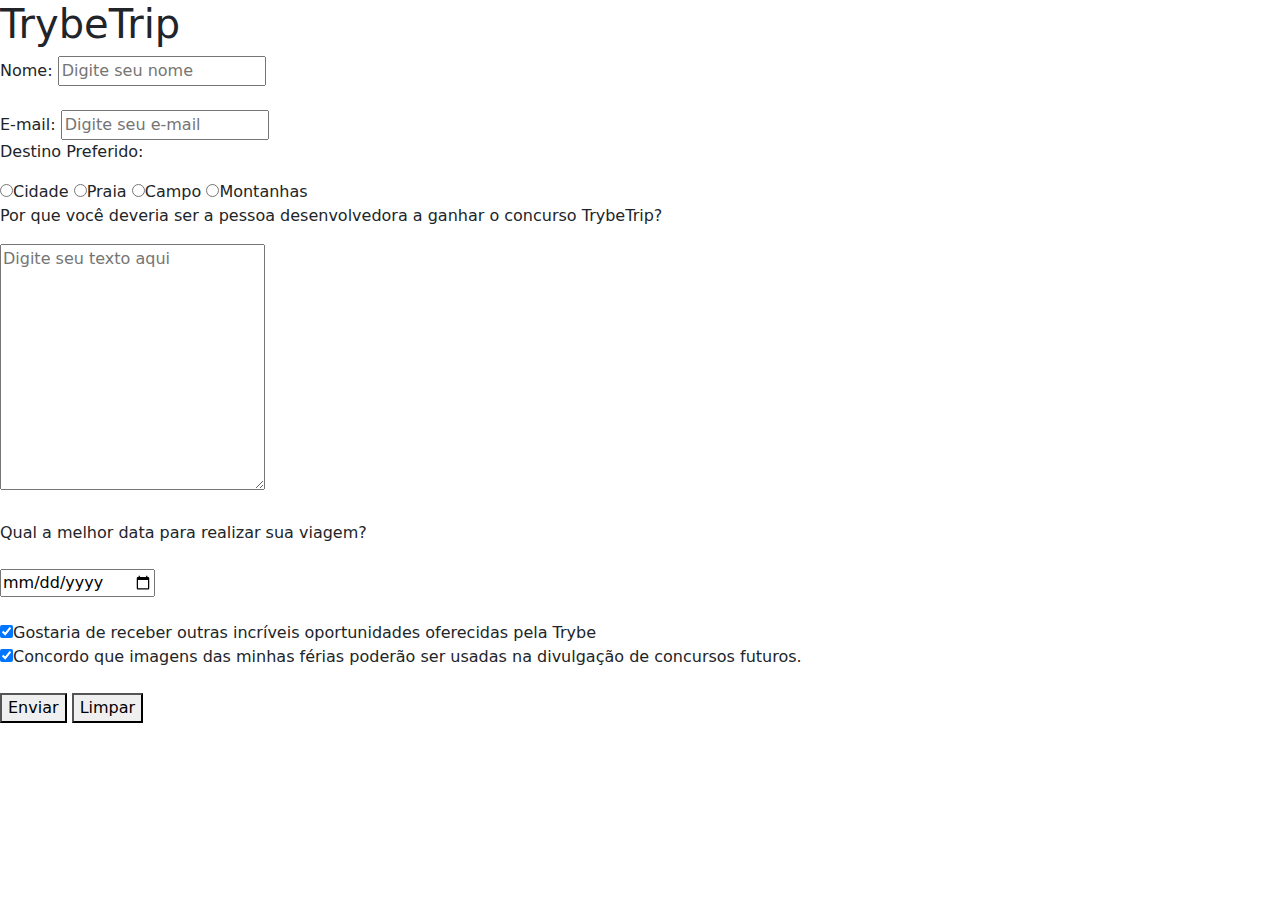
==== fundamentos/bloco-06-HTML-e-CSS-forms-flexbox-e-responsivos/dia-2-bibblioteca-javascript-e-frameworks/index.html @ adcd0631 "adiciona html e link css" ====
<!DOCTYPE html>
<html lang="en">
<head>
    <meta charset="UTF-8">
    <meta http-equiv="X-UA-Compatible" content="IE=edge">
    <meta name="viewport" content="width=device-width, initial-scale=1.0">
    <link rel="stylesheet" href="bootstrap-5.1.3-dist/css/bootstrap.min.css">
    <link rel="stylesheet" href="style.css">
    <title>Document</title>
</head>
<header>
    <h1>TrybeTrip</h1>
</header>
<body>
    <form action="" method="get" enctype="multipart/form-data">
        <label for="nome" >Nome:</label>
        <input type="text" id="nome" placeholder="Digite seu nome" minlength="10" maxlength="40"><br><br>
        <label for="email" >E-mail:</label>
        <input type="email" id="email" placeholder="Digite seu e-mail" minlength="10" maxlength="40"><br>
        <p>Destino Preferido:</p>
        <label for="opcão1">
            <input type="radio" id="opcão1" name="destino" value="cidade">Cidade
        </label>
        <label for="opcão2">
            <input type="radio" id="opcão2" name="destino" value="praia">Praia
        </label>
        <label for="opcão3">
            <input type="radio" id="opcão3" name="destino" value="campo">Campo
        </label>
        <label for="opcão4">
            <input type="radio" id="opcão4" name="destino" value="montanhas">Montanhas
        </label>
        
        <p>Por que você deveria ser a pessoa desenvolvedora a ganhar o concurso TrybeTrip?</p>
        <textarea name="porque" id="textarea-1" cols="30" rows="10" maxlength="500" placeholder="Digite seu texto aqui"></textarea>
        <br><br>
        <label for="data-viagem">Qual a melhor data para realizar sua viagem?<br><br>
            <input type="date" id="data-viagem">
        </label>
        <br><br>
        <label for="concordo1">
            <input type="checkbox" id="concordo1" checked>Gostaria de receber outras incríveis oportunidades oferecidas pela Trybe
        </label><br>
        <label for="concordo2">
            <input type="checkbox" id="concordo2" checked>Concordo que imagens das minhas férias poderão ser usadas na divulgação de concursos futuros.
        </label>
        <br><br>
        <button type="submit" id="enviar">Enviar</button>
        <button type="reset">Limpar</button>

    </form>
<script src="script.js"></script>    
</body>
</html>
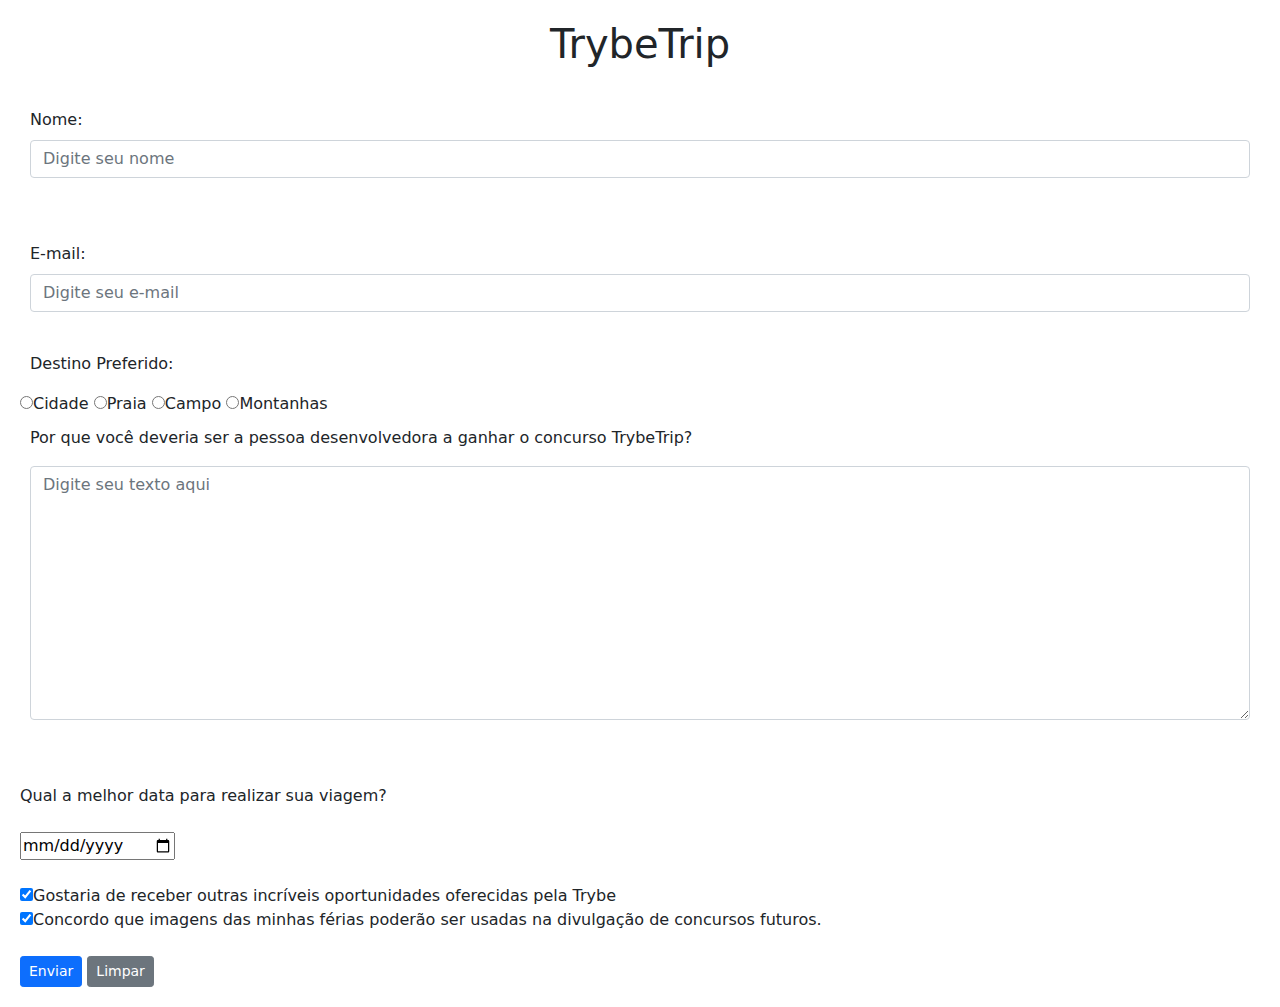
==== commit 3bf73182: "adiciona estio do bootstrap" ====
--- a/fundamentos/bloco-06-HTML-e-CSS-forms-flexbox-e-responsivos/dia-2-bibblioteca-javascript-e-frameworks/index.html
+++ b/fundamentos/bloco-06-HTML-e-CSS-forms-flexbox-e-responsivos/dia-2-bibblioteca-javascript-e-frameworks/index.html
@@ -8,16 +8,21 @@
     <link rel="stylesheet" href="style.css">
     <title>Document</title>
 </head>
-<header>
+<header class="text-center">
     <h1>TrybeTrip</h1>
 </header>
 <body>
     <form action="" method="get" enctype="multipart/form-data">
-        <label for="nome" >Nome:</label>
-        <input type="text" id="nome" placeholder="Digite seu nome" minlength="10" maxlength="40"><br><br>
-        <label for="email" >E-mail:</label>
-        <input type="email" id="email" placeholder="Digite seu e-mail" minlength="10" maxlength="40"><br>
-        <p>Destino Preferido:</p>
+        <div class="mb-3">
+        <label for="nome" class="form-label">Nome:</label>
+        <input type="text" class="form-control small=margin" id="nome" placeholder="Digite seu nome" minlength="10" maxlength="40"><br><br>
+        </div>
+        <div class="mb-3">
+        <label for="email" class="form-label">E-mail:</label>
+        <input type="email" class="form-control" id="email" placeholder="Digite seu e-mail" minlength="10" maxlength="40"><br>
+        </div>
+        <div>
+        <p class="input-group mb-3">Destino Preferido:</p>
         <label for="opcão1">
             <input type="radio" id="opcão1" name="destino" value="cidade">Cidade
         </label>
@@ -30,9 +35,12 @@
         <label for="opcão4">
             <input type="radio" id="opcão4" name="destino" value="montanhas">Montanhas
         </label>
+        </div>
         
+        <div class="mb-3">
         <p>Por que você deveria ser a pessoa desenvolvedora a ganhar o concurso TrybeTrip?</p>
-        <textarea name="porque" id="textarea-1" cols="30" rows="10" maxlength="500" placeholder="Digite seu texto aqui"></textarea>
+        <textarea name="porque" class="form-control" id="textarea-1" cols="30" rows="10" maxlength="500" placeholder="Digite seu texto aqui"></textarea>
+        </div>
         <br><br>
         <label for="data-viagem">Qual a melhor data para realizar sua viagem?<br><br>
             <input type="date" id="data-viagem">
@@ -45,8 +53,8 @@
             <input type="checkbox" id="concordo2" checked>Concordo que imagens das minhas férias poderão ser usadas na divulgação de concursos futuros.
         </label>
         <br><br>
-        <button type="submit" id="enviar">Enviar</button>
-        <button type="reset">Limpar</button>
+        <button type="submit" class="btn btn-primary btn-sm" id="enviar">Enviar</button>
+        <button type="reset"class="btn btn-secondary btn-sm">Limpar</button>
 
     </form>
 <script src="script.js"></script>    
--- a/fundamentos/bloco-06-HTML-e-CSS-forms-flexbox-e-responsivos/dia-2-bibblioteca-javascript-e-frameworks/style.css
+++ b/fundamentos/bloco-06-HTML-e-CSS-forms-flexbox-e-responsivos/dia-2-bibblioteca-javascript-e-frameworks/style.css
@@ -0,0 +1,13 @@
+.mb-3{
+    margin: 10px;
+}
+
+header{
+    margin-bottom: 40px;
+    text-align: center;
+}
+
+body{
+    margin: 20px;
+}
+
